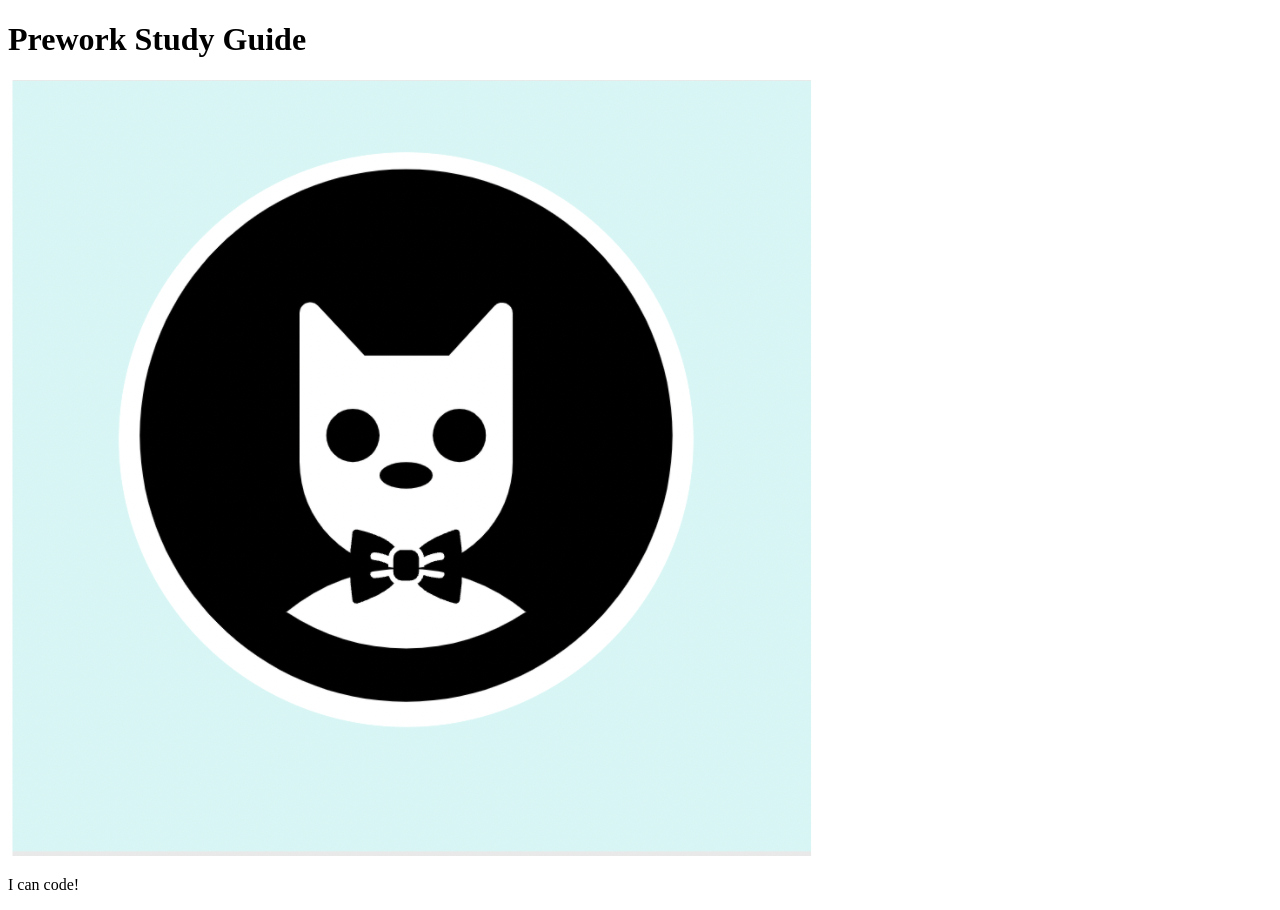
==== prework-study-guide/prework-study-guide/index.html @ 33f19505 "add starter code" ====
<!DOCTYPE html>
<html lang="en">
  <head>
    <meta charset="UTF-8" />
    <meta http-equiv="X-UA-Compatible" content="IE=edge" />
    <meta name="viewport" content="width=device-width, initial-scale=1.0" />
    <title>Prework Study Guide</title>
  </head>
  <body>
    <header id="top">
      <h1>Prework Study Guide</h1>
      <img src="./assets/bowtie-cat.png" alt="Profile image of cat wearing a bow tie." />
    </header>
    <main>
      <!-- Student code goes here -->
    </main>

    <footer>
      <p>I can code!</p>
    </footer>
  </body>
</html>
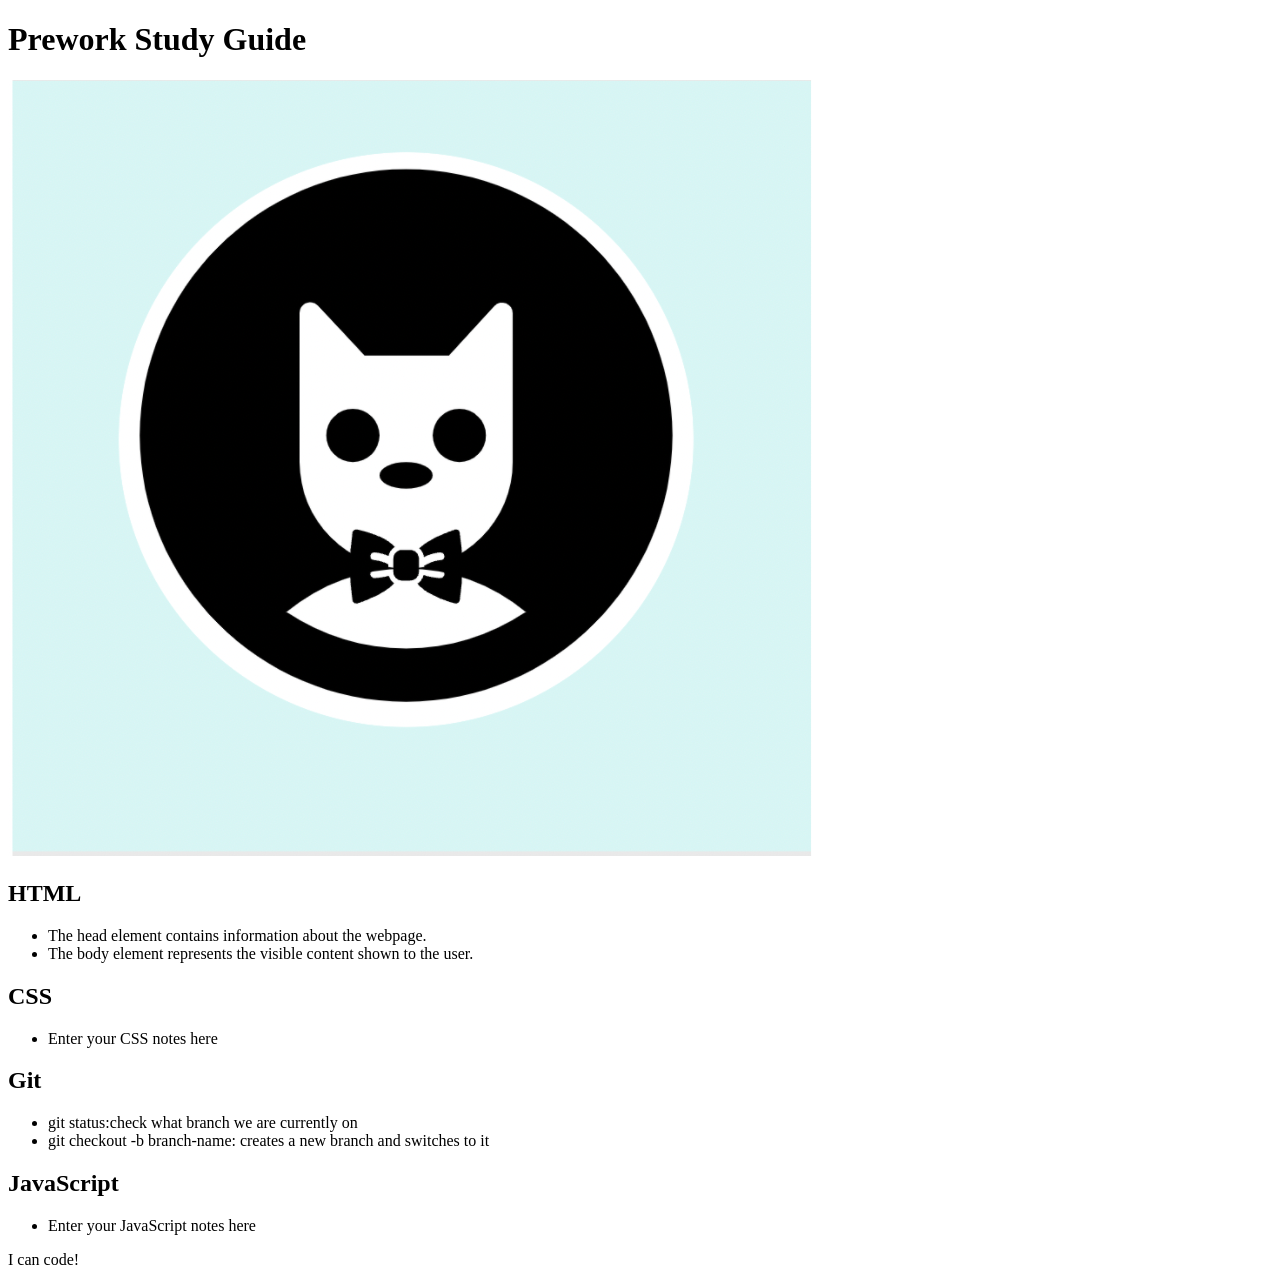
==== commit e056bf59: "added code to HTML file" ====
--- a/prework-study-guide/prework-study-guide/index.html
+++ b/prework-study-guide/prework-study-guide/index.html
@@ -9,10 +9,42 @@
   <body>
     <header id="top">
       <h1>Prework Study Guide</h1>
-      <img src="./assets/bowtie-cat.png" alt="Profile image of cat wearing a bow tie." />
+      <img
+        src="./assets/bowtie-cat.png"
+        alt="Profile image of cat wearing a bow tie."
+      />
     </header>
     <main>
-      <!-- Student code goes here -->
+      <section class="card" id="html-section">
+        <h2>HTML</h2>
+        <ul>
+          <li>The head element contains information about the webpage.</li>
+          <li>
+            The body element represents the visible content shown to the user.
+          </li>
+        </ul>
+      </section>
+      <section class="card" id="css-section">
+        <h2>CSS</h2>
+        <ul>
+          <li>Enter your CSS notes here</li>
+        </ul>
+      </section>
+      <section class="card" id="git-section">
+        <h2>Git</h2>
+        <ul>
+          <li>git status:check what branch we are currently on</li>
+          <li>
+            git checkout -b branch-name: creates a new branch and switches to it
+          </li>
+        </ul>
+      </section>
+      <section class="card" id="javascript-section">
+        <h2>JavaScript</h2>
+        <ul>
+          <li>Enter your JavaScript notes here</li>
+        </ul>
+      </section>
     </main>
 
     <footer>
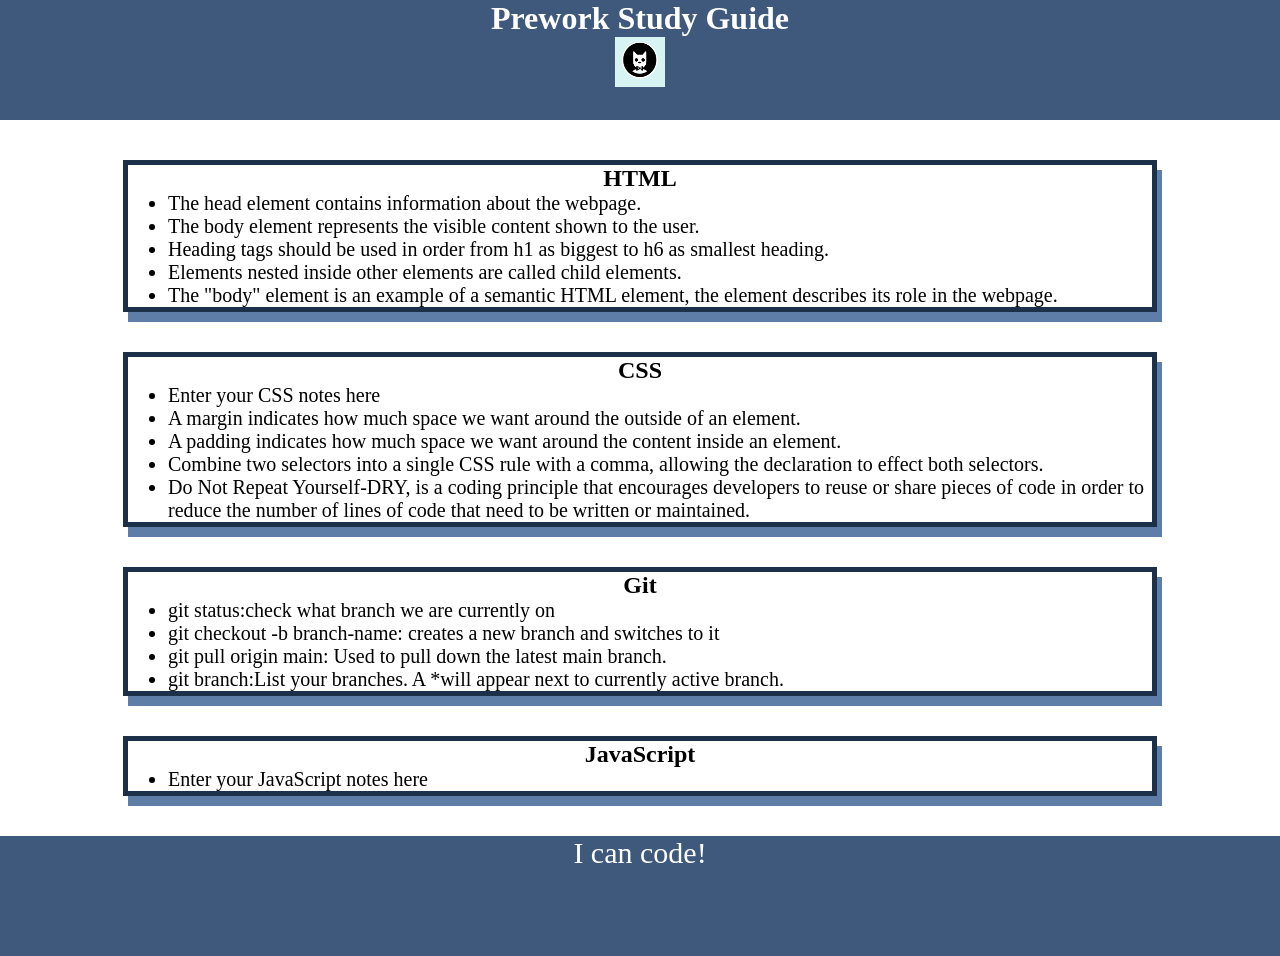
==== commit 4a184306: "added CSS to project" ====
--- a/prework-study-guide/prework-study-guide/index.html
+++ b/prework-study-guide/prework-study-guide/index.html
@@ -4,6 +4,7 @@
     <meta charset="UTF-8" />
     <meta http-equiv="X-UA-Compatible" content="IE=edge" />
     <meta name="viewport" content="width=device-width, initial-scale=1.0" />
+    <link rel="stylesheet" href="./assets/style.css" />
     <title>Prework Study Guide</title>
   </head>
   <body>
@@ -22,12 +23,40 @@
           <li>
             The body element represents the visible content shown to the user.
           </li>
+          <li>
+            Heading tags should be used in order from h1 as biggest to h6 as
+            smallest heading.
+          </li>
+          <li>
+            Elements nested inside other elements are called child elements.
+          </li>
+          <li>
+            The "body" element is an example of a semantic HTML element, the
+            element describes its role in the webpage.
+          </li>
         </ul>
       </section>
       <section class="card" id="css-section">
         <h2>CSS</h2>
         <ul>
           <li>Enter your CSS notes here</li>
+          <li>
+            A margin indicates how much space we want around the outside of an
+            element.
+          </li>
+          <li>
+            A padding indicates how much space we want around the content inside
+            an element.
+          </li>
+          <li>
+            Combine two selectors into a single CSS rule with a comma, allowing
+            the declaration to effect both selectors.
+          </li>
+          <li>
+            Do Not Repeat Yourself-DRY, is a coding principle that encourages
+            developers to reuse or share pieces of code in order to reduce the
+            number of lines of code that need to be written or maintained.
+          </li>
         </ul>
       </section>
       <section class="card" id="git-section">
@@ -36,6 +65,13 @@
           <li>git status:check what branch we are currently on</li>
           <li>
             git checkout -b branch-name: creates a new branch and switches to it
+          </li>
+          <li>
+            git pull origin main: Used to pull down the latest main branch.
+          </li>
+          <li>
+            git branch:List your branches. A *will appear next to currently
+            active branch.
           </li>
         </ul>
       </section>
@@ -46,7 +82,6 @@
         </ul>
       </section>
     </main>
-
     <footer>
       <p>I can code!</p>
     </footer>
--- a/prework-study-guide/prework-study-guide/assets/style.css
+++ b/prework-study-guide/prework-study-guide/assets/style.css
@@ -0,0 +1,42 @@
+* {
+  margin: 0;
+  padding: 0;
+}
+
+header,
+footer {
+  width: 100%;
+  height: 120px;
+  background-color: #3f597d;
+  color: white;
+}
+
+h1,
+h2 {
+  text-align: center;
+}
+
+img {
+  display: block;
+  height: 50px;
+  width: 50px;
+  margin-left: auto;
+  margin-right: auto;
+}
+
+ul {
+  padding-left: 40px;
+  font-size: 20px;
+}
+
+p {
+  text-align: center;
+  font-size: 30px;
+}
+
+.card {
+  width: 80%;
+  margin: 40px auto;
+  border: 5px solid #1d3049;
+  box-shadow: 5px 10px #5f7ea7;
+}
